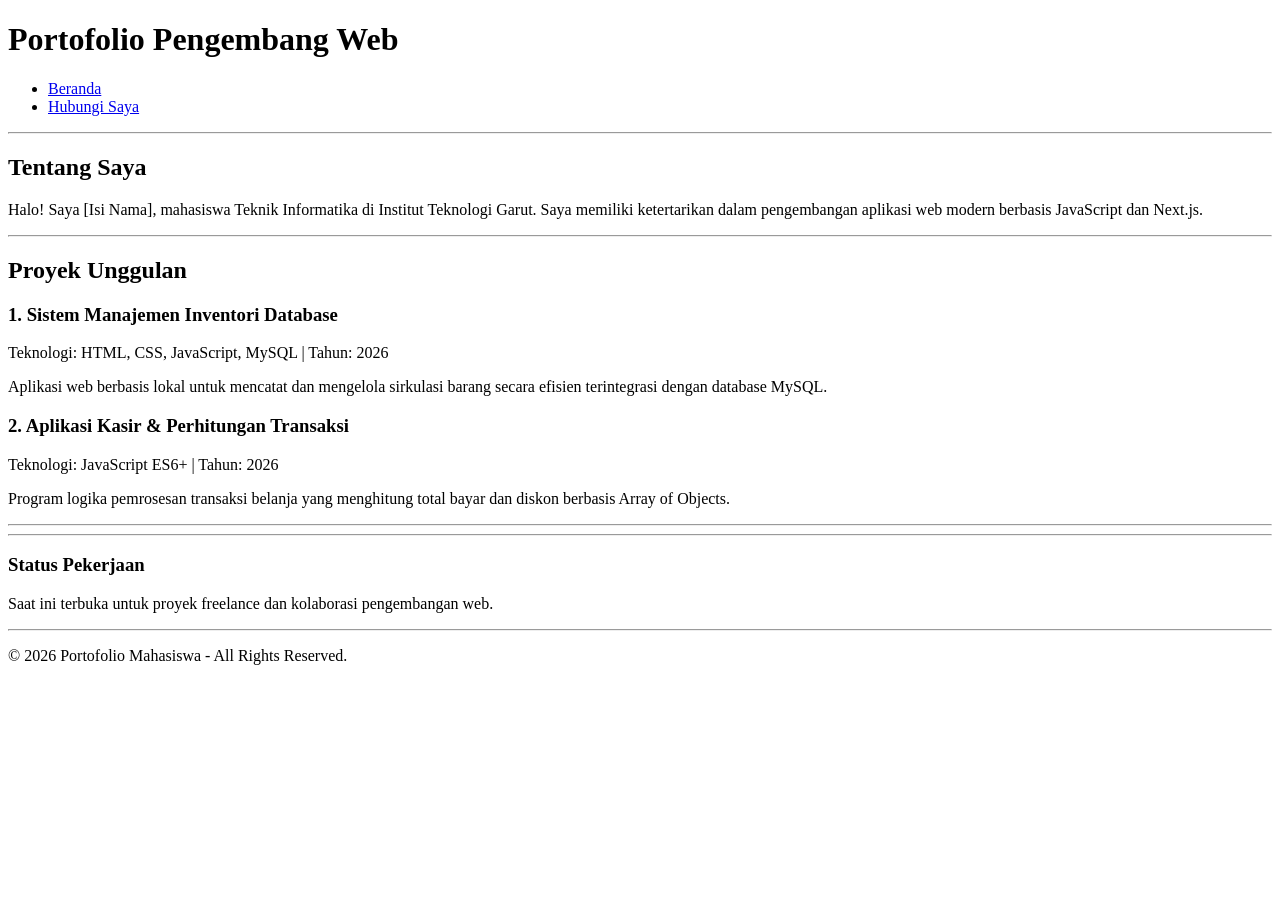
==== modul-2/index.html @ 4068d099 "Menyelesaikan modul 2" ====
<!DOCTYPE html>
<html lang="id">
<head>
    <meta charset="UTF-8">
    <meta name="viewport" content="width=device-width, initial-scale=1.0">
    <title>Modul 2 - Web Portofolio Mahasiswa</title>
</head>
<body>
 
    <header>
        <h1>Portofolio Pengembang Web</h1>
        <nav>
            <ul>
                <li><a href="index.html">Beranda</a></li>
                <li><a href="kontak.html">Hubungi Saya</a></li>
            </ul>
        </nav>
    </header>
    
    <hr>
    
    <main>
        <section id="tentang">
            <h2>Tentang Saya</h2>
            <p>Halo! Saya [Isi Nama], mahasiswa Teknik Informatika di Institut Teknologi Garut. Saya memiliki ketertarikan dalam pengembangan aplikasi web modern berbasis JavaScript dan Next.js.</p>
        </section>
        
        <hr>
        
        <section id="proyek">
            <h2>Proyek Unggulan</h2>

            <article>
                <header>
                    <h3>1. Sistem Manajemen Inventori Database</h3>
                    <p>Teknologi: HTML, CSS, JavaScript, MySQL | Tahun: <time datetime="2026">2026</time></p>
                </header>
                <p>Aplikasi web berbasis lokal untuk mencatat dan mengelola sirkulasi barang secara efisien terintegrasi dengan database MySQL.</p>
            </article>

            <article>
                <header>
                    <h3>2. Aplikasi Kasir & Perhitungan Transaksi</h3>
                    <p>Teknologi: JavaScript ES6+ | Tahun: <time datetime="2026">2026</time></p>
                </header>
                <p>Program logika pemrosesan transaksi belanja yang menghitung total bayar dan diskon berbasis Array of Objects.</p>
            </article>
        </section>

        <hr>
    </main>
    <hr>

    <aside>
        <h3>Status Pekerjaan</h3>
        <p>Saat ini terbuka untuk proyek freelance dan kolaborasi pengembangan web.</p>
    </aside>

    <hr>

    <footer>
        <p>&copy; 2026 Portofolio Mahasiswa - All Rights Reserved.</p>
    </footer>

</body>
</html>
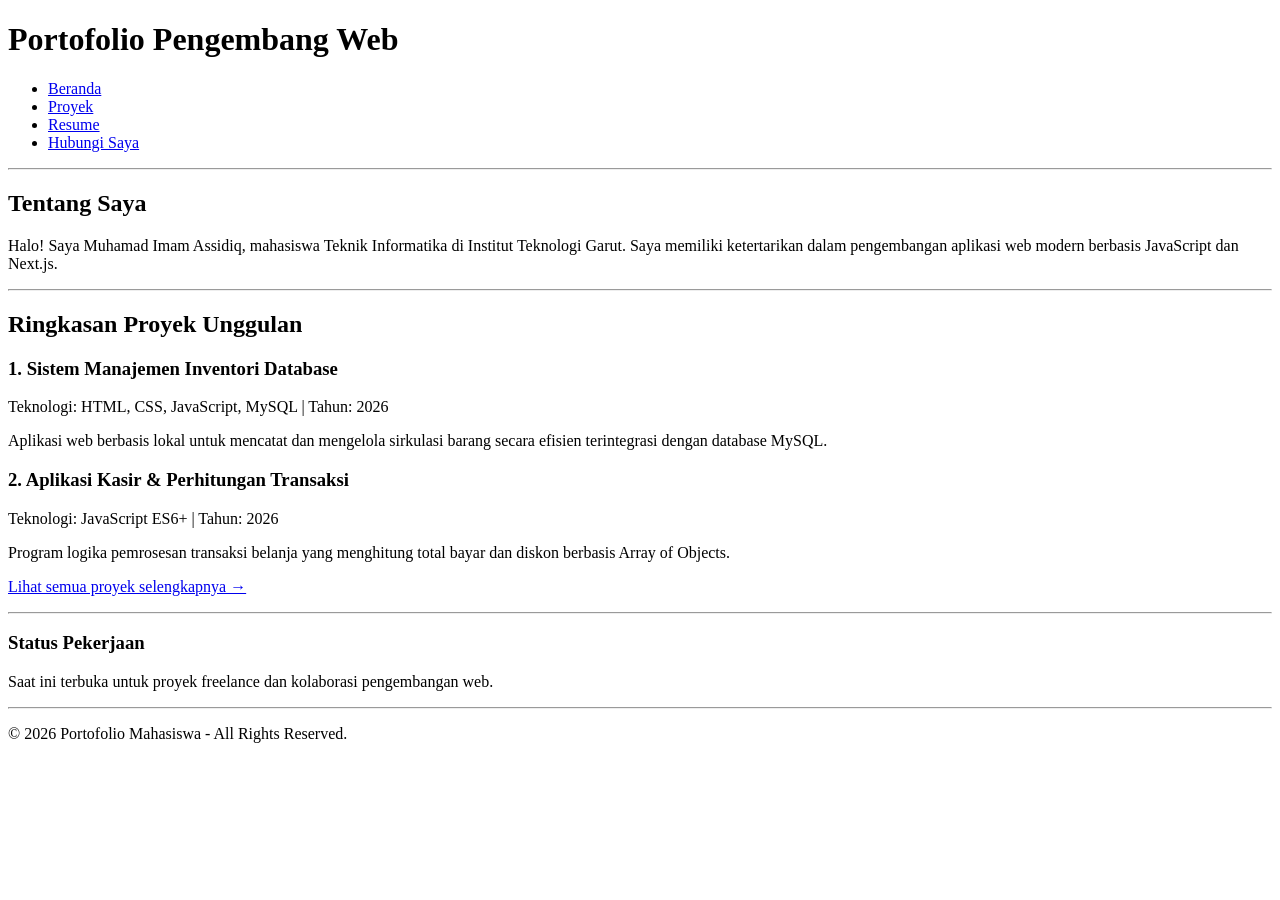
==== commit cf2b9ebc: "Melengkapi portofolio modul 2" ====
--- a/modul-2/index.html
+++ b/modul-2/index.html
@@ -12,6 +12,8 @@
         <nav>
             <ul>
                 <li><a href="index.html">Beranda</a></li>
+                <li><a href="proyek.html">Proyek</a></li>
+                <li><a href="resume.html">Resume</a></li>
                 <li><a href="kontak.html">Hubungi Saya</a></li>
             </ul>
         </nav>
@@ -22,13 +24,13 @@
     <main>
         <section id="tentang">
             <h2>Tentang Saya</h2>
-            <p>Halo! Saya [Isi Nama], mahasiswa Teknik Informatika di Institut Teknologi Garut. Saya memiliki ketertarikan dalam pengembangan aplikasi web modern berbasis JavaScript dan Next.js.</p>
+            <p>Halo! Saya Muhamad Imam Assidiq, mahasiswa Teknik Informatika di Institut Teknologi Garut. Saya memiliki ketertarikan dalam pengembangan aplikasi web modern berbasis JavaScript dan Next.js.</p>
         </section>
         
         <hr>
         
-        <section id="proyek">
-            <h2>Proyek Unggulan</h2>
+        <section id="proyek-ringkasan">
+            <h2>Ringkasan Proyek Unggulan</h2>
 
             <article>
                 <header>
@@ -45,11 +47,12 @@
                 </header>
                 <p>Program logika pemrosesan transaksi belanja yang menghitung total bayar dan diskon berbasis Array of Objects.</p>
             </article>
+
+            <p><a href="proyek.html">Lihat semua proyek selengkapnya &rarr;</a></p>
         </section>
 
         <hr>
     </main>
-    <hr>
 
     <aside>
         <h3>Status Pekerjaan</h3>
